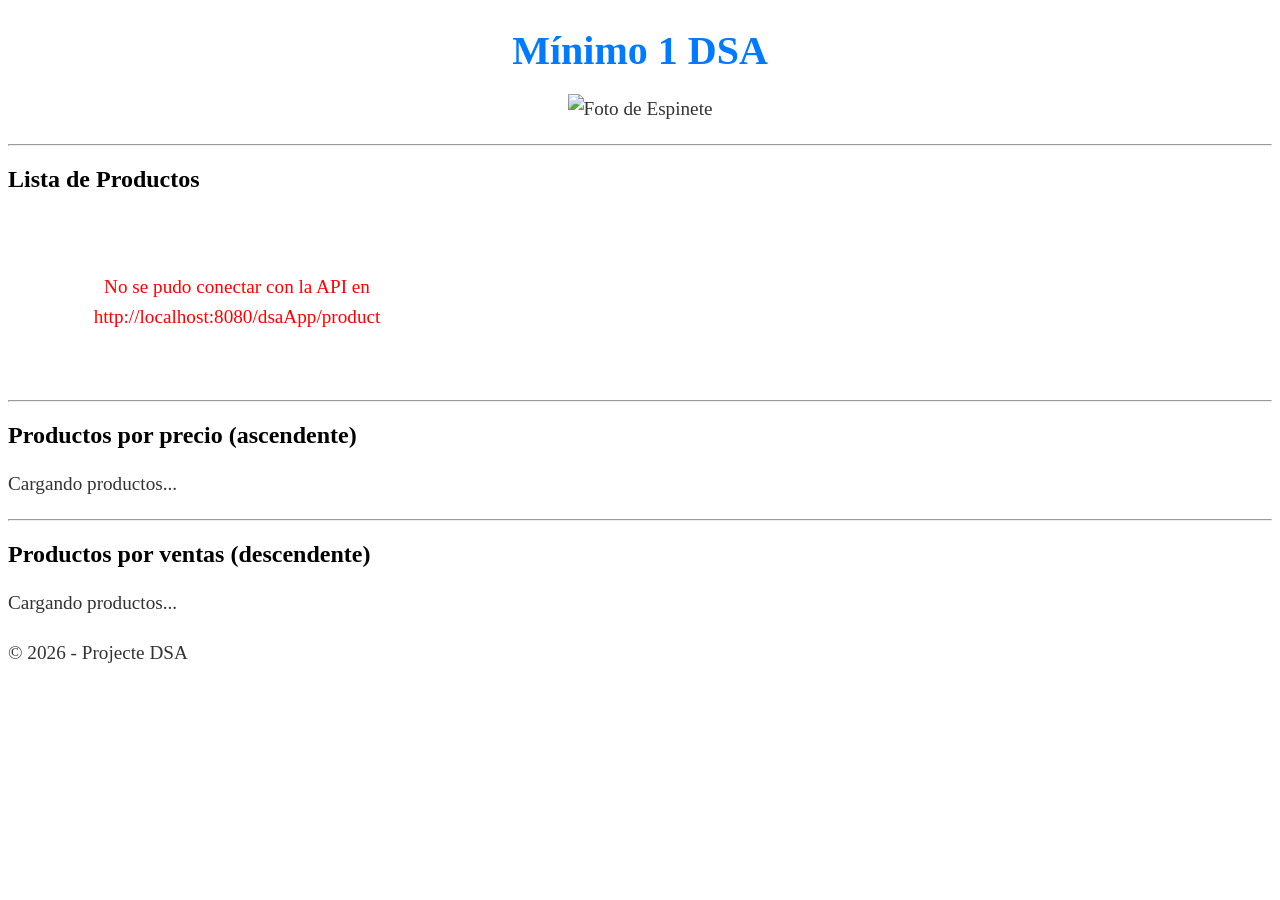
==== public/index.html @ 41c6e5cf "Ejercicio de REST implementado" ====
<!DOCTYPE html>
<html lang="es"> <head>
    <meta charset="UTF-8">
    <meta name="viewport" content="width=device-width, initial-scale=1.0"> <title>Mínimo DSA</title>

    <link rel="stylesheet" href="css/styles.css">

    <script src="js/products.js" defer></script>
</head>
<body>
<header>
    <h1>Mínimo 1 DSA</h1>
</header>

<main>
    <section class="intro">
        <figure>
            <p align="center"><img src="img/espinete.jpg" alt="Foto de Espinete" width="300"></p>
        </figure>
    </section>

    <hr>

    <section class="content">
        <h2>Lista de Productos</h2>
        <div id="products">
            <p>Cargando productos...</p> </div>
    </section>

    <hr>

    <section class="content">
        <h2>Productos por precio (ascendente)</h2>
        <div id="byPrice"><p>Cargando productos...</p></div>
    </section>

    <hr>

    <section class="content">
        <h2>Productos por ventas (descendente)</h2>
        <div id="bySales"><p>Cargando productos...</p></div>
    </section>




</main>

<footer>
    <p>&copy; 2026 - Projecte DSA</p>
</footer>
</body>
</html>
---- public/css/styles.css ----
/* Contenedor principal */
#tracks,#products {
    display: grid;
    grid-template-columns: repeat(auto-fill, minmax(280px, 1fr));
    gap: 25px;
    padding: 40px;
    max-width: 1200px;
    margin: 0 auto;
}

/* La Card Real */
.track-card {
    background: #ffffff;
    border-radius: 16px; /* Bordes más circulares */
    padding: 24px;
    position: relative;
    overflow: hidden;
    box-shadow: 0 10px 20px rgba(0,0,0,0.05); /* Sombra muy suave y difuminada */
    transition: all 0.3s cubic-bezier(0.25, 0.8, 0.25, 1);
    border: 1px solid #eee;
    display: flex;
    flex-direction: column;
    min-height: 180px;
}

.label {                   /* la palabra "Precio" / "Ventas" */
    display: inline-block;
    min-width: 70px;
    font-size: 0.75rem;
    font-weight: bold;
    text-transform: uppercase;
    letter-spacing: 0.5px;
    color: #3498db;
}

/* Efecto al pasar el ratón: se eleva y resalta el borde */
.track-card:hover {
    transform: translateY(-10px);
    box-shadow: 0 15px 30px rgba(0,0,0,0.12);
    border-color: #3498db;
}

/* Decoración: Un pequeño círculo de color de fondo */
.track-card::before {
    content: "";
    position: absolute;
    top: -10px;
    right: -10px;
    font-size: 5rem;
    opacity: 0.05;
    transform: rotate(20deg);
}

/* Título de la canción */
.track-card h3 {
    margin: 0;
    font-size: 1.4rem;
    color: #1a1a1a;
    font-weight: 700;
    line-height: 1.2;
}

/* Nombre del artista */
.track-card p {
    margin: 12px 0;
    font-size: 1rem;
    color: #666;
    display: flex;
    align-items: center;
}

.track-card p::before {
    content: "";
    margin-right: 8px;
    font-size: 0.9rem;
}

/* El ID en una "etiqueta" al final */
.track-card small {
    margin-top: auto;
    background: #f0f2f5;
    padding: 4px 12px;
    border-radius: 20px;
    font-size: 0.75rem;
    color: #888;
    align-self: flex-start; /* No ocupa todo el ancho */
    font-weight: bold;
    text-transform: uppercase;
    letter-spacing: 0.5px;
}

h1 {
    color: #007bff;
    text-align: center;
    font-size: 2.5rem;
    margin-bottom: 20px;
}

p {
    font-size: 1.2rem;
    line-height: 1.6;
    color: #333;
}
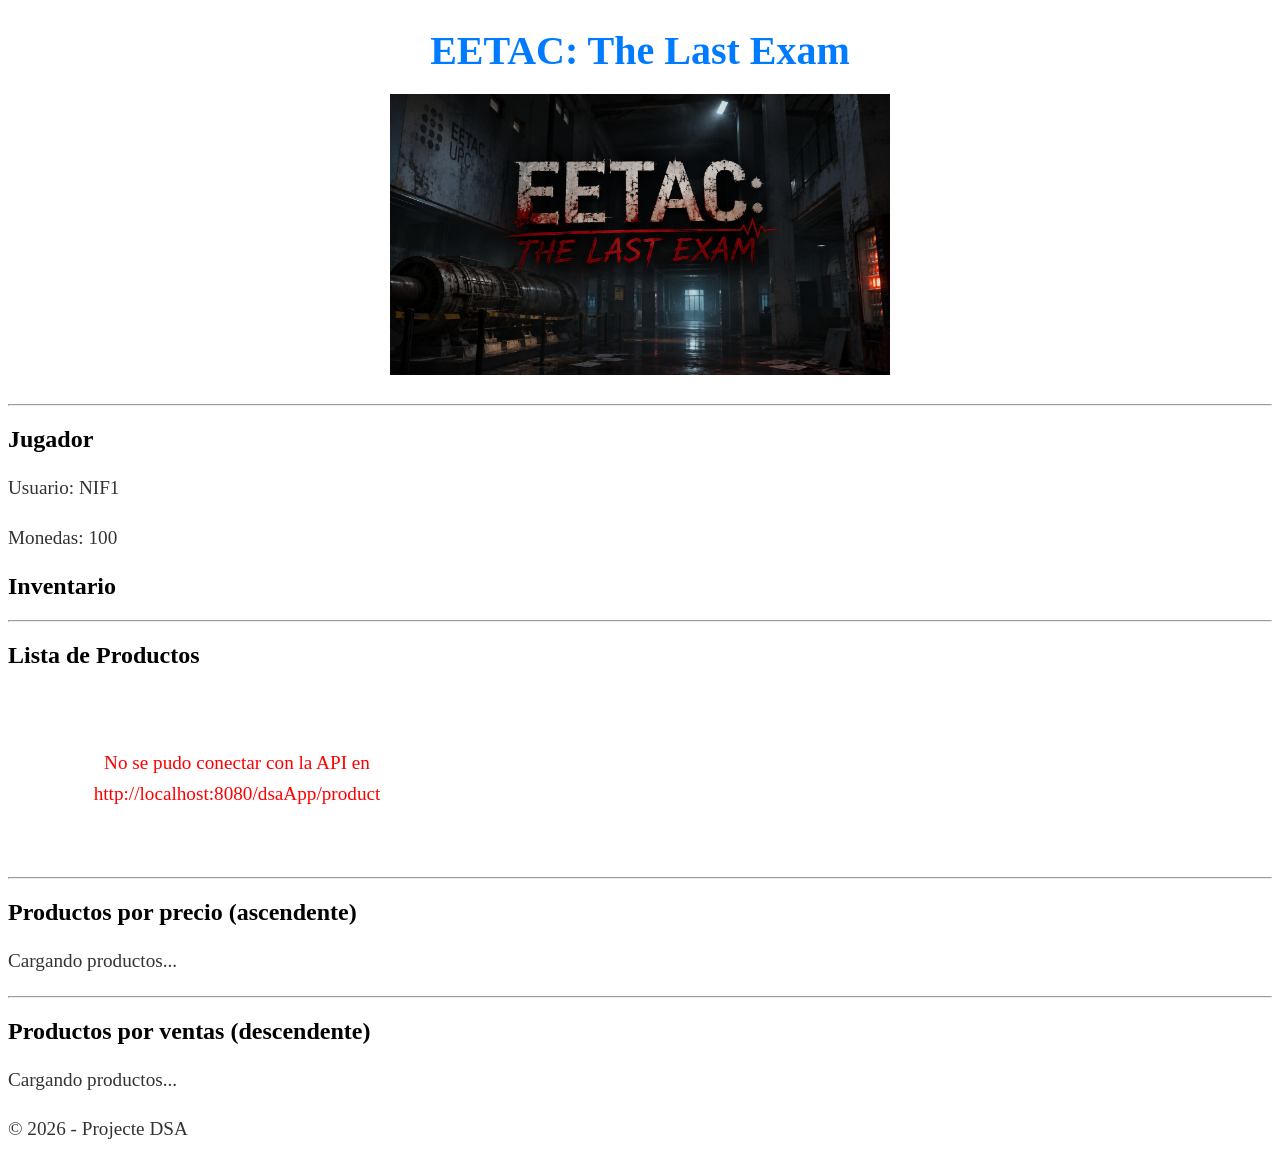
==== commit 32c04fe3: "Buy products in shop" ====
--- a/public/index.html
+++ b/public/index.html
@@ -9,15 +9,27 @@
 </head>
 <body>
 <header>
-    <h1>Mínimo 1 DSA</h1>
+    <h1>EETAC: The Last Exam</h1>
 </header>
 
 <main>
     <section class="intro">
         <figure>
-            <p align="center"><img src="img/espinete.jpg" alt="Foto de Espinete" width="300"></p>
+            <p align="center"><img src="img/portadajuego.jpg" alt="Foto Portada Juego" width="500"></p>
         </figure>
     </section>
+
+    <hr>
+
+    <h2>Jugador</h2>
+
+    <p>Usuario: <span id="usuario"></span></p>
+
+    <p>Monedas: <span id="monedas"></span></p>
+
+    <h2>Inventario</h2>
+
+    <ul id="inventario"></ul>
 
     <hr>
 
